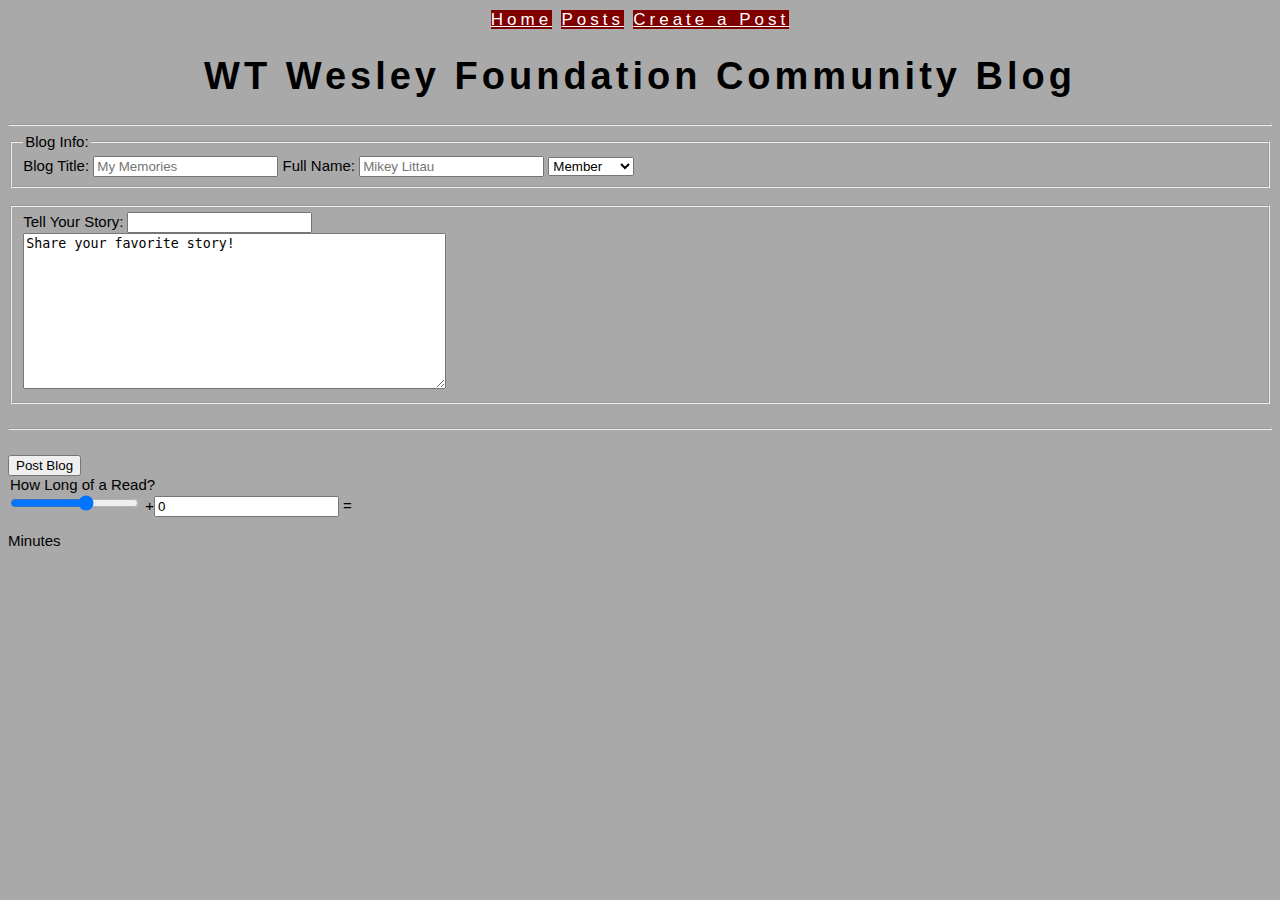
==== create.html @ dc99c742 "first commit" ====
<!DOCTYPE html>
<html>

<head>
    <title>Create Your Post</title>
    <link rel="stylesheet" type="text/css" href="style.css">
</head>

<header>
    <div class="menu1">
        <a href="index.html">Home</a> <a href="posts.html">Posts</a> <a href="create.html">Create a Post</a>
    </div>
    <h1>WT Wesley Foundation Community Blog</h1>
</header>

<hr>

<body>
    <form action="demo_blog.php" onsubmit="postBlog()">
        <fieldset>
            <legend>Blog Info:</legend>
            <label for="bTitle">Blog Title:</label>
            <input type="text" id="bTitle" name="Blog Title" placeholder="My Memories">
            <label for="fName">Full Name:</label>
            <input type="text" id="fName" name="Full Name" placeholder="Mikey Littau">
            <select name="classification" id="classification">
                <optgroup label="Student at Wesley">
                    <option value="member">Member</option>
                    <option value="leader">Leader</option>
                </optgroup>
                <optgroup label="Graduated or First Time">
                    <option value="guest">Guest</option>
                    <option value="alumni">Alumni</option>
                </optgroup>
            </select>
        </fieldset>


        <br>
        <fieldset>
            <label for="bContentType">Tell Your Story:</label>
            <input list="type" name="Story Type" id="bContentType">
            <datalist id="storyType">
                <option value="Memory"></option>
                <option value="Story"></option>
                <option value="Something Funny"></option>
            </datalist>
            <br>
            <textarea id="bContent" name="Blog Content" rows="10" cols="50">Share your favorite story!</textarea>
        </fieldset>




        <br>
        <hr><br>
        <button type="submit">Post Blog</button>
    </form>

    <form oninput="x.value=parseInt(a.value)+parseInt(b.value)">
        <legend>How Long of a Read?</legend>
        <input type="range" id="a" value="60">
        +<input type="number" id="b" value="0">
        =<output name="x" for="a b"></output>
        <p>Minutes</p>
    </form>

    <script>
        function postBlog() {
            alert("Your blog has been posted!")
        }
    </script>
</body>

</html>
---- style.css ----
.menu1>a {
    font-size: 17px;
    font-family: Arial, Helvetica, sans-serif;
    background-color: maroon;
    color: white;
}

.menu1>a:hover {
    background-color: lightgrey;
    color: black;
}

.box {
    width: 100%;
    border: 2px solid maroon;
    font-weight: bold;
}

.table,th,td {
    border: 2px solid;
    font-family: Arial, sans-serif;
    font-size: 15px;
    text-align: center;
}

header {
    font-family: 'Arial Black', sans-serif;
    font-size: 19px;
    letter-spacing: 4px;
    text-align: center;

    background-image: url(https://uploads-ssl.webflow.com/61d8ab875a4c6b5e247357f4/61e2308e563b68bf105b8f23_Logo%20W.svg), url(https://uploads-ssl.webflow.com/61d8ab875a4c6b5e247357f4/61e2308e563b68bf105b8f23_Logo%20W.svg);
    background-size: 45px;
    background-repeat: no-repeat;
    background-position: bottom left, bottom right;
}

body {
    font-family: Arial, sans-serif;
    font-size: 15px;
    font-kerning: auto;



    background-color: #A9A9A9;
}
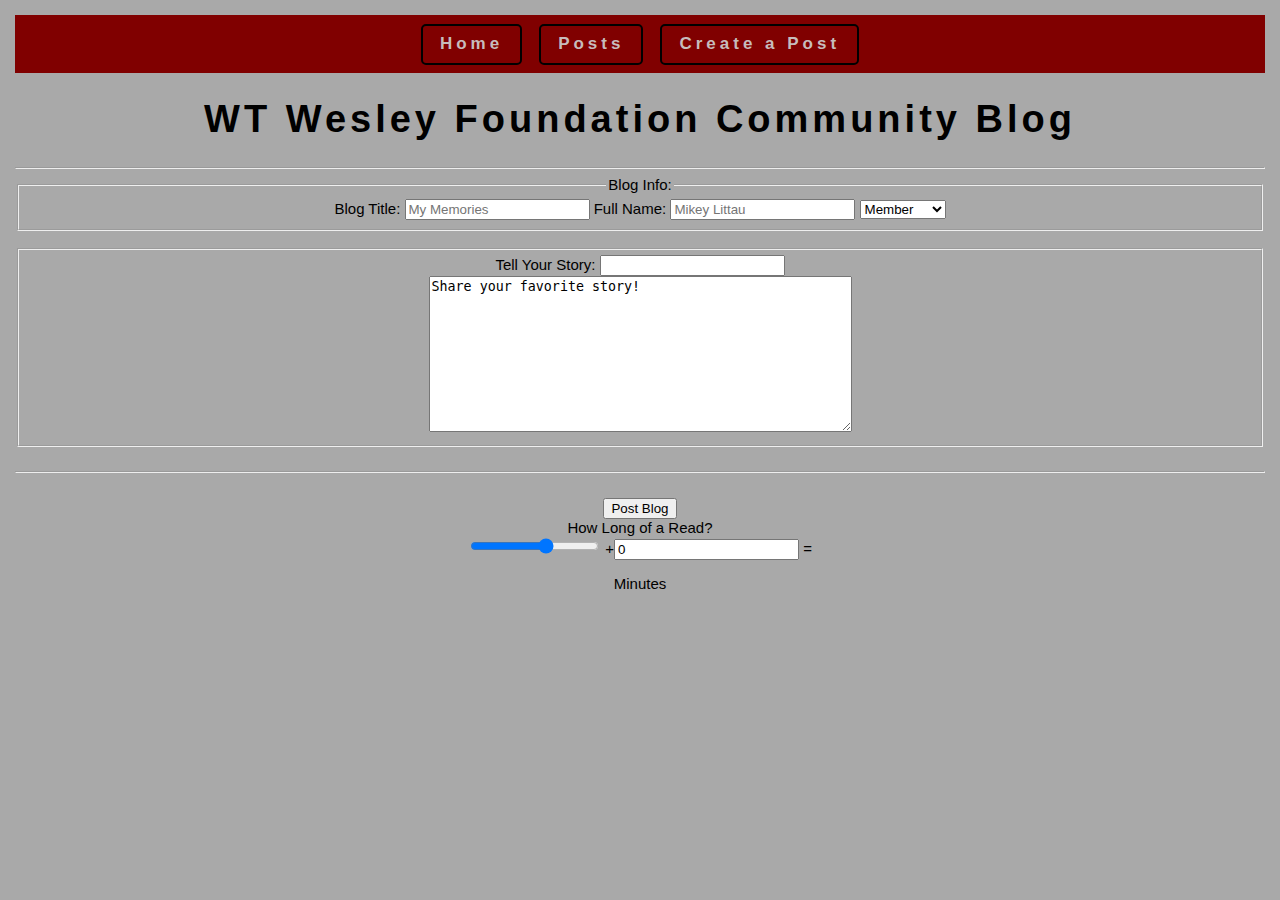
==== commit f480c3af: "new nav design, flexbox" ====
--- a/create.html
+++ b/create.html
@@ -7,9 +7,13 @@
 </head>
 
 <header>
-    <div class="menu1">
-        <a href="index.html">Home</a> <a href="posts.html">Posts</a> <a href="create.html">Create a Post</a>
-    </div>
+    <nav>
+        <ul>
+            <li><a href="index.html">Home</a></li>
+            <li><a href="posts.html">Posts</a></li>
+            <li><a href="create.html">Create a Post</a></li>
+        </ul>
+    </nav>
     <h1>WT Wesley Foundation Community Blog</h1>
 </header>
 
--- a/style.css
+++ b/style.css
@@ -1,19 +1,68 @@
-.menu1>a {
-    font-size: 17px;
-    font-family: Arial, Helvetica, sans-serif;
-    background-color: maroon;
-    color: white;
+.myPageWidth {
+    width: 50%;
 }
 
-.menu1>a:hover {
-    background-color: lightgrey;
+nav {
+    font-family: Arial, sans-serif;
+    font-weight: bold;
+    background-color: maroon;
+}
+
+nav a:hover{
+    background-color: white;
     color: black;
 }
 
+nav ul {
+    margin: 0;
+    padding: 0;
+    list-style-type: none;
+    display: flex;
+    justify-content: center;    
+}
+
+nav ul li {
+    font-size: 17px;    
+}
+
+nav ul li a {
+    display: block;
+    border: 2px solid black;
+    color: rgb(199, 188, 188);
+    text-decoration: none;
+    border-radius: 5px;
+    padding: .5em 1em;
+    margin: .5em;
+}
+
 .box {
-    width: 100%;
-    border: 2px solid maroon;
+    width: 80%;
+    border: 2px solid black;
+    border-radius: 5px;
+    background-color: maroon;
+    color: white;
     font-weight: bold;
+    font-size: 13px;
+    padding: 2em 2em;
+    margin: auto;
+    clear: left;
+}
+
+.container {
+    display: flex;
+    flex-direction: row;
+    justify-content: center;
+    justify-content: space-between;    
+}
+
+.flexbox {
+    border: 2px dashed black;
+    border-radius: 5px;
+    padding: 1px;
+    text-align: left;
+    text-indent: none;
+
+    flex:initial;
 }
 
 .table,th,td {
@@ -39,8 +88,8 @@
     font-family: Arial, sans-serif;
     font-size: 15px;
     font-kerning: auto;
-
-
-
+    margin: 1em;
+    text-align: center;
+    text-indent: hanging;
     background-color: #A9A9A9;
 }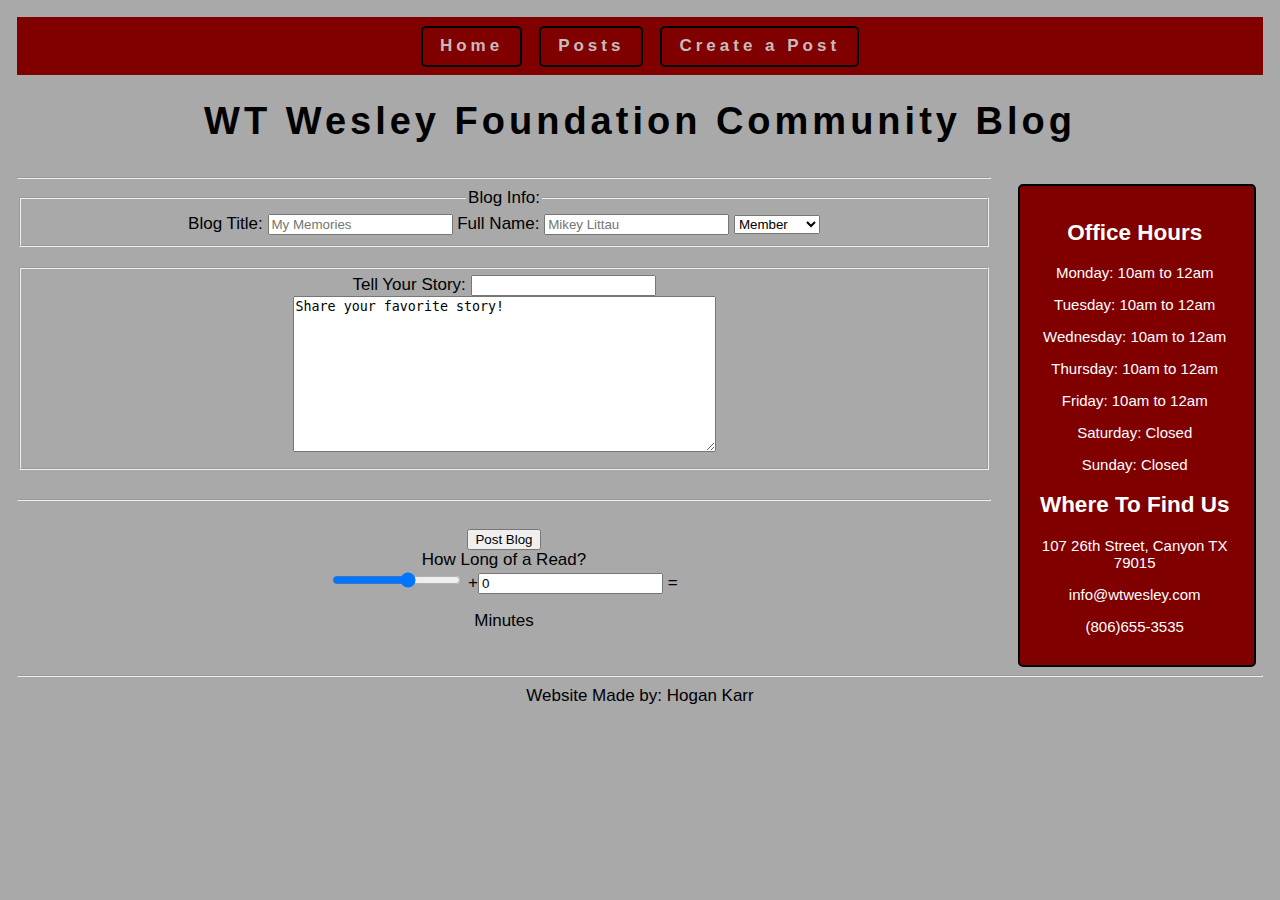
==== commit ed1c5324: "Ready to turn in" ====
--- a/create.html
+++ b/create.html
@@ -6,74 +6,101 @@
     <link rel="stylesheet" type="text/css" href="style.css">
 </head>
 
-<header>
-    <nav>
-        <ul>
-            <li><a href="index.html">Home</a></li>
-            <li><a href="posts.html">Posts</a></li>
-            <li><a href="create.html">Create a Post</a></li>
-        </ul>
-    </nav>
-    <h1>WT Wesley Foundation Community Blog</h1>
-</header>
+<body>
+    <div class="grid">
+        <header>
+            <nav>
+                <ul>
+                    <li><a href="index.html">Home</a></li>
+                    <li><a href="posts.html">Posts</a></li>
+                    <li><a href="create.html">Create a Post</a></li>
+                </ul>
+            </nav>
+            <h1>WT Wesley Foundation Community Blog</h1>
+        </header>
+        <main>
+            <hr>
 
-<hr>
-
-<body>
-    <form action="demo_blog.php" onsubmit="postBlog()">
-        <fieldset>
-            <legend>Blog Info:</legend>
-            <label for="bTitle">Blog Title:</label>
-            <input type="text" id="bTitle" name="Blog Title" placeholder="My Memories">
-            <label for="fName">Full Name:</label>
-            <input type="text" id="fName" name="Full Name" placeholder="Mikey Littau">
-            <select name="classification" id="classification">
-                <optgroup label="Student at Wesley">
-                    <option value="member">Member</option>
-                    <option value="leader">Leader</option>
-                </optgroup>
-                <optgroup label="Graduated or First Time">
-                    <option value="guest">Guest</option>
-                    <option value="alumni">Alumni</option>
-                </optgroup>
-            </select>
-        </fieldset>
+            <form action="demo_blog.php" onsubmit="postBlog()">
+                <fieldset>
+                    <legend>Blog Info:</legend>
+                    <label for="bTitle">Blog Title:</label>
+                    <input type="text" id="bTitle" name="Blog Title" placeholder="My Memories">
+                    <label for="fName">Full Name:</label>
+                    <input type="text" id="fName" name="Full Name" placeholder="Mikey Littau">
+                    <select name="classification" id="classification">
+                        <optgroup label="Student at Wesley">
+                            <option value="member">Member</option>
+                            <option value="leader">Leader</option>
+                        </optgroup>
+                        <optgroup label="Graduated or First Time">
+                            <option value="guest">Guest</option>
+                            <option value="alumni">Alumni</option>
+                        </optgroup>
+                    </select>
+                </fieldset>
 
 
-        <br>
-        <fieldset>
-            <label for="bContentType">Tell Your Story:</label>
-            <input list="type" name="Story Type" id="bContentType">
-            <datalist id="storyType">
-                <option value="Memory"></option>
-                <option value="Story"></option>
-                <option value="Something Funny"></option>
-            </datalist>
-            <br>
-            <textarea id="bContent" name="Blog Content" rows="10" cols="50">Share your favorite story!</textarea>
-        </fieldset>
+                <br>
+                <fieldset>
+                    <label for="bContentType">Tell Your Story:</label>
+                    <input list="type" name="Story Type" id="bContentType">
+                    <datalist id="storyType">
+                        <option value="Memory"></option>
+                        <option value="Story"></option>
+                        <option value="Something Funny"></option>
+                    </datalist>
+                    <br>
+                    <textarea id="bContent" name="Blog Content" rows="10"
+                        cols="50">Share your favorite story!</textarea>
+                </fieldset>
 
 
 
 
-        <br>
-        <hr><br>
-        <button type="submit">Post Blog</button>
-    </form>
+                <br>
+                <hr><br>
+                <button type="submit">Post Blog</button>
+            </form>
 
-    <form oninput="x.value=parseInt(a.value)+parseInt(b.value)">
-        <legend>How Long of a Read?</legend>
-        <input type="range" id="a" value="60">
-        +<input type="number" id="b" value="0">
-        =<output name="x" for="a b"></output>
-        <p>Minutes</p>
-    </form>
+            <form oninput="x.value=parseInt(a.value)+parseInt(b.value)">
+                <legend>How Long of a Read?</legend>
+                <input type="range" id="a" value="60">
+                +<input type="number" id="b" value="0">
+                =<output name="x" for="a b"></output>
+                <p>Minutes</p>
+            </form>
+        </main>
 
-    <script>
-        function postBlog() {
-            alert("Your blog has been posted!")
-        }
-    </script>
+        <script>
+            function postBlog() {
+                alert("Your blog has been posted!")
+            }
+        </script>
+
+        <aside>
+            <h2>Office Hours</h2>
+            <p>Monday: 10am to 12am</p>
+            <p>Tuesday: 10am to 12am</p>
+            <p>Wednesday: 10am to 12am</p>
+            <p>Thursday: 10am to 12am</p>
+            <p>Friday: 10am to 12am</p>
+            <p>Saturday: Closed</p>
+            <p>Sunday: Closed</p>
+
+            <h2>Where To Find Us</h2>
+            <p>107 26th Street, Canyon TX 79015</p>
+            <p>info@wtwesley.com</p>
+            <p>(806)655-3535</p>
+        </aside>
+
+
+        <footer>
+            <hr>
+            Website Made by: Hogan Karr
+        </footer>
+
+    </div>
 </body>
 
 </html>--- a/style.css
+++ b/style.css
@@ -42,7 +42,7 @@
     background-color: maroon;
     color: white;
     font-weight: bold;
-    font-size: 13px;
+    font-size: 15px;
     padding: 2em 2em;
     margin: auto;
     clear: left;
@@ -70,6 +70,30 @@
     font-family: Arial, sans-serif;
     font-size: 15px;
     text-align: center;
+    margin: 1em;
+    align-items: center;
+}
+
+.grid {
+    display: grid;
+    grid-template-rows:auto auto 5em;
+    grid-template-columns: minmax(25em, 1fr) 16em;
+    grid-template-areas:
+    "banner banner"
+    "main hours"
+    "footer footer";
+}
+header{
+    grid-area:banner;
+}
+main{
+    grid-area:main;
+}
+aside{
+    grid-area:hours;
+}
+footer{
+    grid-area:footer;
 }
 
 header {
@@ -86,10 +110,22 @@
 
 body {
     font-family: Arial, sans-serif;
-    font-size: 15px;
+    font-size: 17px;
     font-kerning: auto;
     margin: 1em;
     text-align: center;
     text-indent: hanging;
     background-color: #A9A9A9;
+}
+
+aside {
+    color: white;
+    font-family: Arial, sans-serif;
+    font-size: 15px;
+    background-color: maroon;
+    border: 2px solid black;
+    border-radius: 5px;
+    padding: 1em;
+    padding-left: 10px;
+    margin: 1em 2.5% 0 10%;
 }